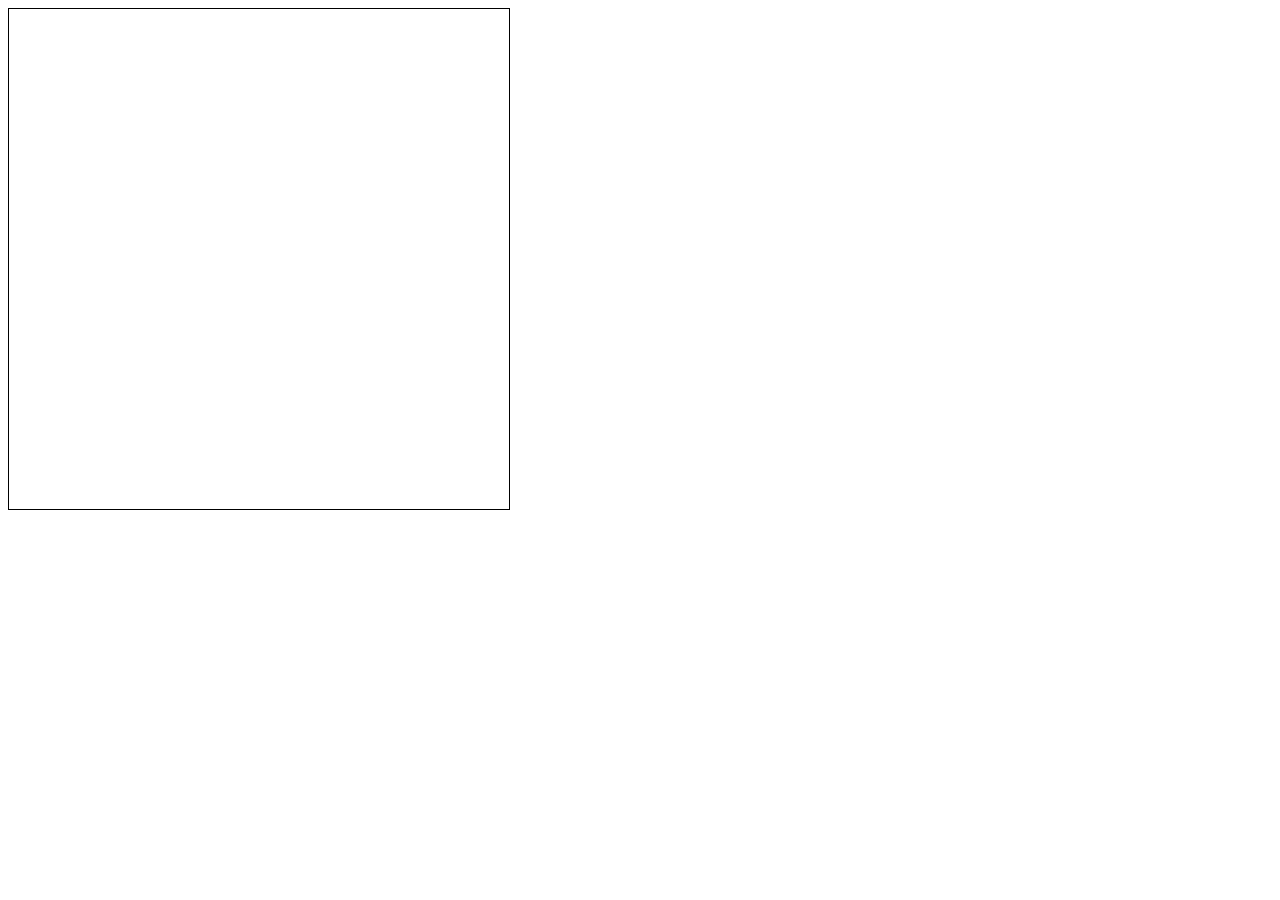
==== unstableChat/index.html @ 62a2ee93 "Subindo projeto pro GitHub" ====
<!DOCTYPE html>
<html lang="en">
<head>
    <meta charset="UTF-8">
    <meta http-equiv="X-UA-Compatible" content="IE=edge">
    <meta name="viewport" content="width=device-width, initial-scale=1.0">
    <link rel="shortcut icon" href="static/favicon.png" type="image/x-icon">
    <link rel="stylesheet" href="css/style.css">
    <title>unstableChat</title>
</head>
<body>

<div class="container">
    <div class="chat">

    </div>
</div>
    
</body>
</html>
---- unstableChat/css/style.css ----
.container {
    width: 500px;
    height: 500px;
    border: 1px solid black;
    
}
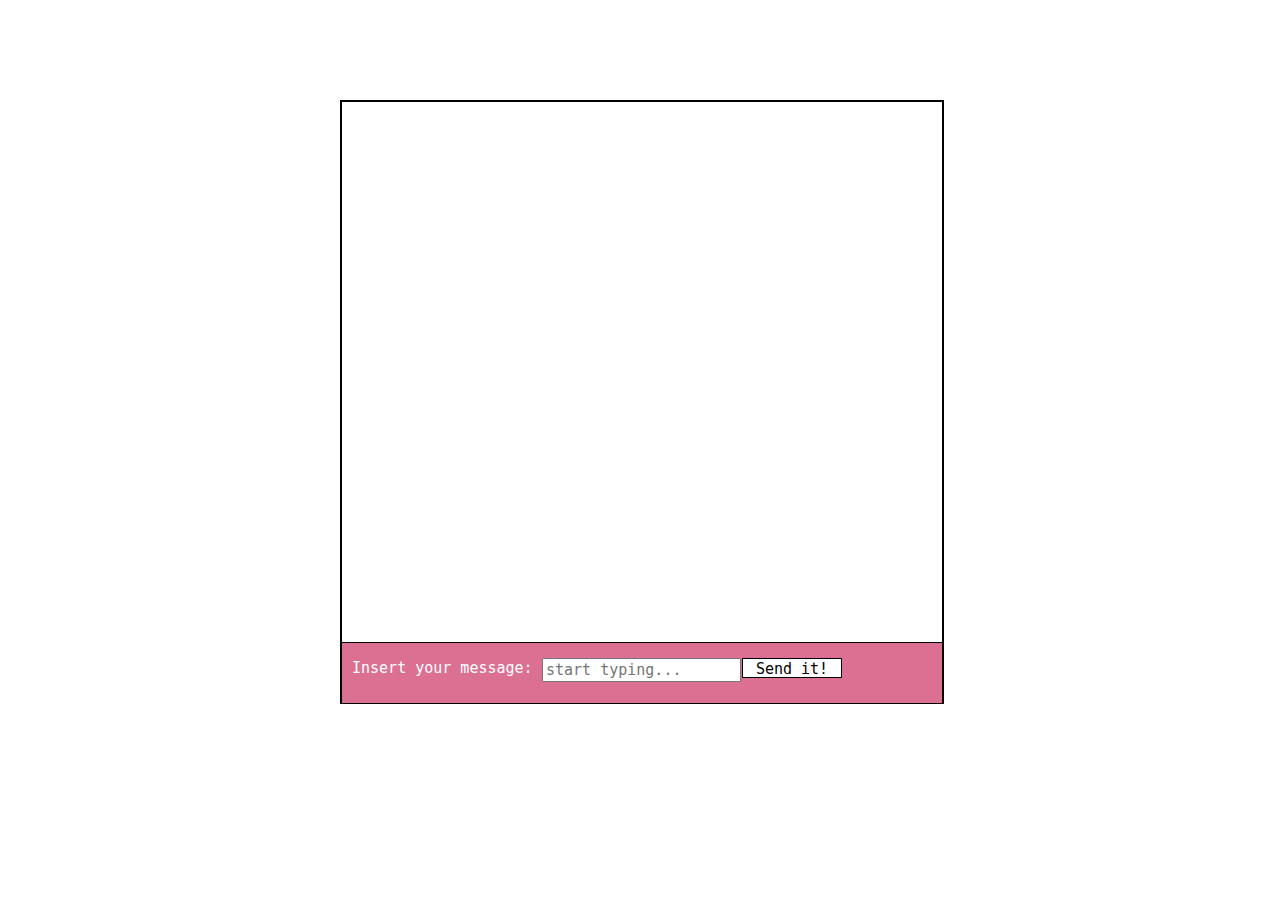
==== commit 973c3426: "Layout de chat, tentando implementar algumas regras de negócio" ====
--- a/unstableChat/index.html
+++ b/unstableChat/index.html
@@ -11,10 +11,21 @@
 <body>
 
 <div class="container">
+    <div class="message_box">
+        <div class="inner_message">
+        </div>
+    </div>    
     <div class="chat">
-
+        <div class="insert_box">
+            <span id="input_msg" >Insert your message: </span>
+            <input type="text" name="message" id="input_box" placeholder="start typing...">
+            <button name="data" id="send_msg">Send it!</button>
+        </div>
     </div>
 </div>
-    
+
+
+<script src="js/scripts.js"></script>
+
 </body>
 </html>--- a/unstableChat/css/style.css
+++ b/unstableChat/css/style.css
@@ -1,7 +1,82 @@
 .container {
-    width: 500px;
-    height: 500px;
-    border: 1px solid black;
-    
+    position: relative;
+    margin: auto;
+    margin-top: 100px;
+    width: 600px;
+    height: 600px;
+
 }
 
+.chat {
+    position: absolute;
+    width: 100%;
+    height: 100%;
+    border: 2px solid black;
+
+}
+
+.message_box {
+    position: absolute;
+    width: 100%;
+    height: 100%;
+    border: 2px solid black;
+
+}
+
+.insert_box {
+    position: absolute;
+    width: 100%;
+    height: 10%;
+    border-bottom: 1px solid black;
+    border-top: 1px solid black;
+    margin-top: 540px;
+    background-color: palevioletred;
+
+}
+
+.current_message {
+    position: absolute;
+
+}
+
+#input_msg {
+    position: absolute;
+    margin-top: 16px;
+    margin-left: 10px;
+    font-size: 15px;
+    font-family: monospace;
+    color: white;
+    width: auto;
+
+}
+
+#input_box {
+    position: absolute;
+    top: 15px;
+    left: 200px;
+    width: 1;
+    font-size: 15px;
+    font-family: monospace;
+    color: black;
+
+}
+
+#send_msg {
+    position: absolute;
+    top: 15px;
+    left: 400px;
+    width: 1;
+    font-size: 15px;
+    font-family: monospace;
+    color: black;
+    background-color: white;
+    width: 100px;
+    height: 20px;
+    border: 1px solid black;
+
+}
+
+.inner_message {
+    color: red;
+
+}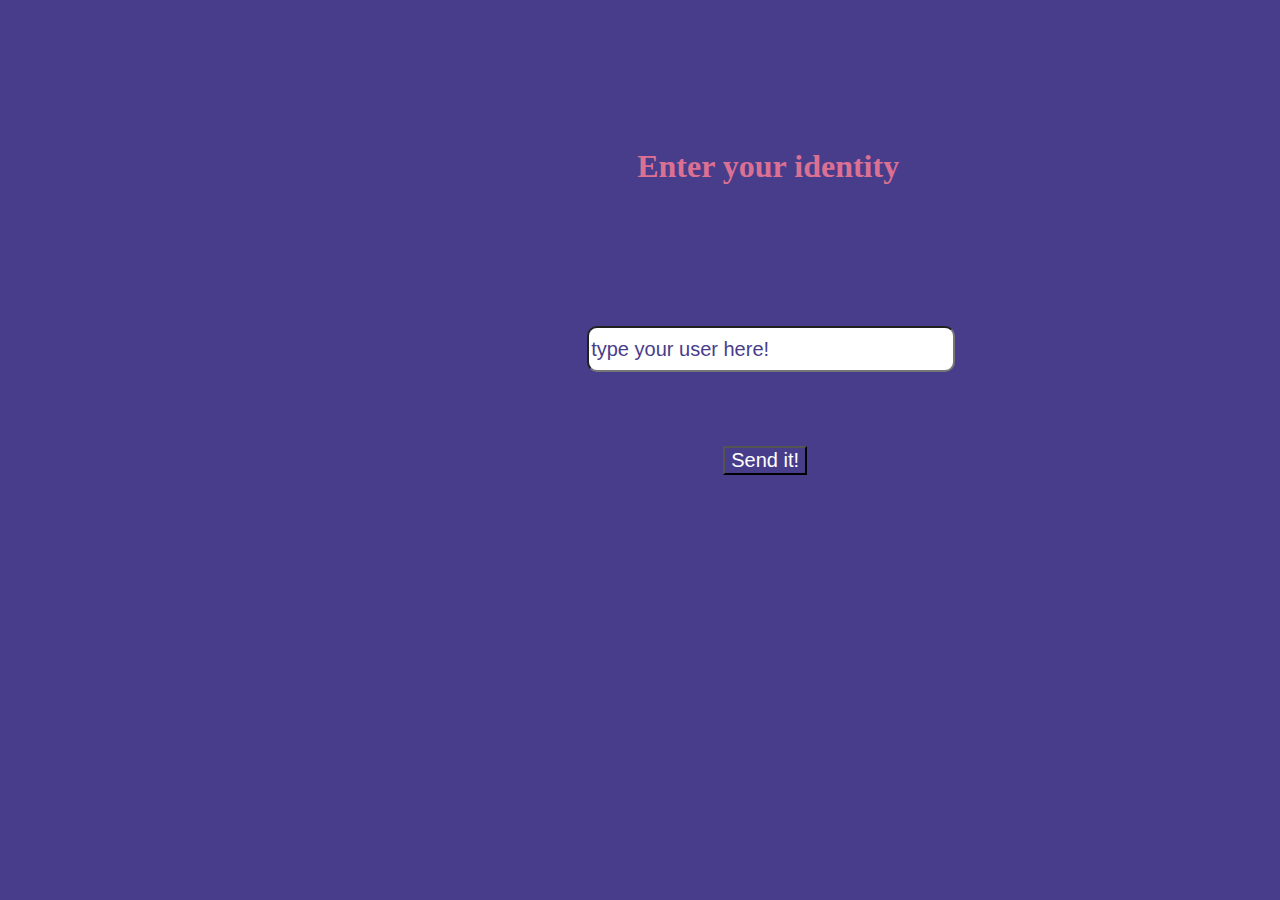
==== commit a99b87d9: "Adicionando página de login, validando sessão, armazenando mensagens no db" ====
--- a/unstableChat/index.html
+++ b/unstableChat/index.html
@@ -5,27 +5,23 @@
     <meta http-equiv="X-UA-Compatible" content="IE=edge">
     <meta name="viewport" content="width=device-width, initial-scale=1.0">
     <link rel="shortcut icon" href="static/favicon.png" type="image/x-icon">
-    <link rel="stylesheet" href="css/style.css">
+    <link rel="stylesheet" href="css/style_index.css">
+    <script src="https://ajax.googleapis.com/ajax/libs/jquery/3.5.1/jquery.min.js"></script>
     <title>unstableChat</title>
 </head>
 <body>
 
 <div class="container">
-    <div class="message_box">
-        <div class="inner_message">
-        </div>
-    </div>    
-    <div class="chat">
-        <div class="insert_box">
-            <span id="input_msg" >Insert your message: </span>
-            <input type="text" name="message" id="input_box" placeholder="start typing...">
-            <button name="data" id="send_msg">Send it!</button>
-        </div>
-    </div>
+    <form id="login_form" method="post" action="./login.php">
+        <label id="label_login" for="login"><h1>Enter your identity</h1></label>
+        <input type="text" name="userName" id="login_input" placeholder="type your user here!">
+        <span id="feedback_message"></span>
+        <input type="submit" id="submit_login" value="Send it!">
+    </form>
 </div>
 
 
-<script src="js/scripts.js"></script>
+<script src="js/scripts_index.js"></script>
 
 </body>
 </html>--- a/unstableChat/css/style_index.css
+++ b/unstableChat/css/style_index.css
@@ -0,0 +1,59 @@
+body {
+    background-color: darkslateblue;
+}
+
+.container {
+    position: relative;
+    margin: auto;
+    margin-left: 30%;
+    margin-top: 10%;
+}
+
+#login_form {
+    height: 500px;
+    width: 500px;
+}   
+
+#label_login {
+    position: absolute;
+    margin-left: 250px;
+    color: palevioletred;
+}
+
+#login_input::placeholder{
+    color: darkslateblue;
+    font-size: 20px;
+    margin-left: 10px;
+}
+
+#login_input {
+    position: relative;
+    font-size: 20px;
+    margin-left: 200px;
+    margin-top: 200px;
+    width: 360px;
+    height: 40px;
+    color: darkslateblue;
+    border-radius: 10px;
+}
+
+#login_input:required {
+    background-color: rgb(61, 40, 245);
+}
+
+#feedback_message {
+    position: absolute;
+    margin-top: 10px;
+    margin-left: 12.6rem;
+    color: white;
+}
+
+#submit_login {
+    position: absolute;
+    font-size: 20px;
+    top: 20rem;
+    left: 21rem;
+    background-color: darkslateblue;
+    color: white;
+}
+
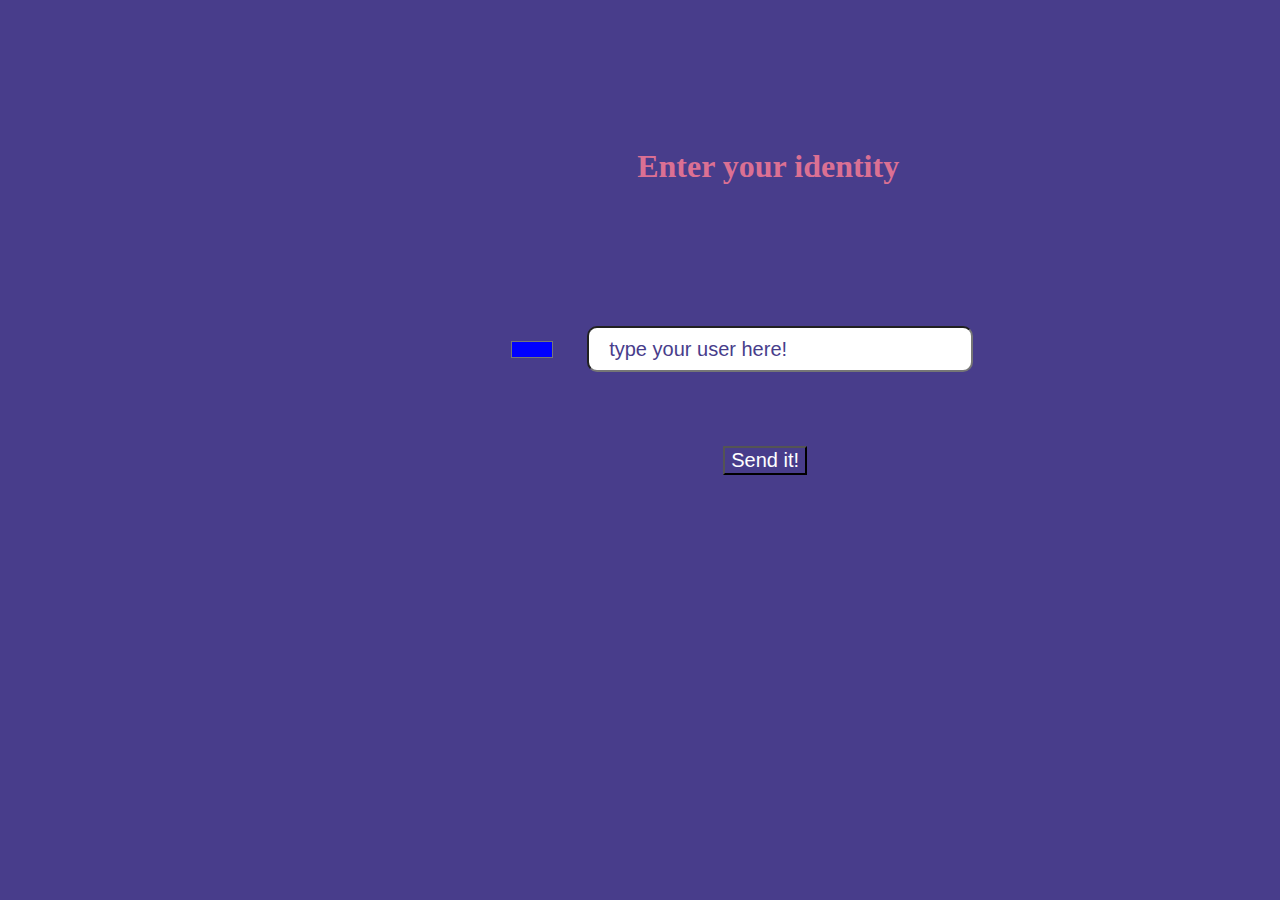
==== commit 1b25ff42: "Adicionando seleção de cor ao menu de login" ====
--- a/unstableChat/index.html
+++ b/unstableChat/index.html
@@ -17,6 +17,7 @@
         <input type="text" name="userName" id="login_input" placeholder="type your user here!">
         <span id="feedback_message"></span>
         <input type="submit" id="submit_login" value="Send it!">
+        <input type="color" id="colorpicker" value="#0000ff">
     </form>
 </div>
 
--- a/unstableChat/css/style_index.css
+++ b/unstableChat/css/style_index.css
@@ -23,7 +23,7 @@
 #login_input::placeholder{
     color: darkslateblue;
     font-size: 20px;
-    margin-left: 10px;
+    padding-left: 0px;
 }
 
 #login_input {
@@ -35,6 +35,8 @@
     height: 40px;
     color: darkslateblue;
     border-radius: 10px;
+    padding-left: 20px;
+
 }
 
 #login_input:required {
@@ -57,3 +59,11 @@
     color: white;
 }
 
+#colorpicker {
+    position: absolute;
+    left: 120px;
+    bottom: 263px;
+    background-color: darkslateblue;
+    border: none;
+}
+
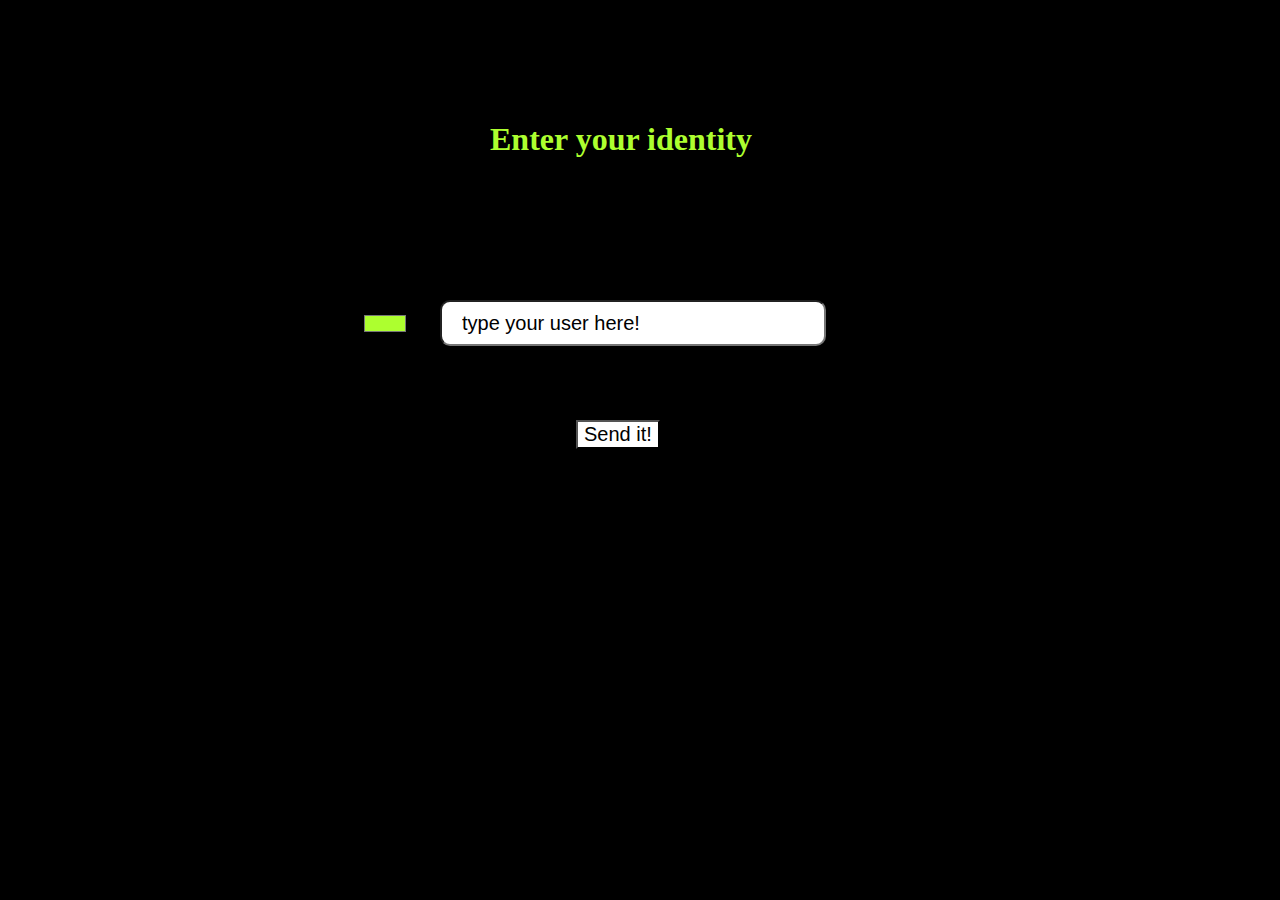
==== commit 6c6b1db9: "Ajustando css" ====
--- a/unstableChat/index.html
+++ b/unstableChat/index.html
@@ -15,12 +15,11 @@
     <form id="login_form" method="post" action="./login.php">
         <label id="label_login" for="login"><h1>Enter your identity</h1></label>
         <input type="text" name="userName" id="login_input" placeholder="type your user here!">
-        <span id="feedback_message"></span>
+        <span class="feedback_message"></span>
         <input type="submit" id="submit_login" value="Send it!">
-        <input type="color" id="colorpicker" value="#0000ff">
+        <input type="color" id="colorpicker" value="#ADFF2F">
     </form>
 </div>
-
 
 <script src="js/scripts_index.js"></script>
 
--- a/unstableChat/css/style_index.css
+++ b/unstableChat/css/style_index.css
@@ -1,12 +1,14 @@
 body {
-    background-color: darkslateblue;
+    background-color: black;
 }
 
 .container {
     position: relative;
     margin: auto;
-    margin-left: 30%;
-    margin-top: 10%;
+    margin-top: 100px;
+    padding-right: 200px;
+    width: 600px;
+    height: 600px;
 }
 
 #login_form {
@@ -17,11 +19,11 @@
 #label_login {
     position: absolute;
     margin-left: 250px;
-    color: palevioletred;
+    color: greenyellow;
 }
 
 #login_input::placeholder{
-    color: darkslateblue;
+    color: black;
     font-size: 20px;
     padding-left: 0px;
 }
@@ -33,7 +35,7 @@
     margin-top: 200px;
     width: 360px;
     height: 40px;
-    color: darkslateblue;
+    color: black;
     border-radius: 10px;
     padding-left: 20px;
 
@@ -43,11 +45,12 @@
     background-color: rgb(61, 40, 245);
 }
 
-#feedback_message {
+.feedback_message {
     position: absolute;
     margin-top: 10px;
     margin-left: 12.6rem;
-    color: white;
+    color: whitesmoke;
+    width: 300px;
 }
 
 #submit_login {
@@ -55,15 +58,74 @@
     font-size: 20px;
     top: 20rem;
     left: 21rem;
-    background-color: darkslateblue;
-    color: white;
+    background-color: white;
+    color: black;
 }
 
 #colorpicker {
     position: absolute;
     left: 120px;
-    bottom: 263px;
-    background-color: darkslateblue;
+    top: 210px;
+    background-color: black;
     border: none;
 }
 
+#pass_form {
+    height: 500px;
+    width: 500px;
+}   
+
+#label_pwd {
+    position: absolute;
+    margin-left: 250px;
+    color: greenyellow;
+}
+
+#pwd_input::placeholder{
+    color: black;
+    font-size: 20px;
+    padding-left: 0px;
+}
+
+#pwd_input {
+    position: relative;
+    font-size: 20px;
+    margin-left: 200px;
+    margin-top: 200px;
+    width: 360px;
+    height: 40px;
+    color: black;
+    border-radius: 10px;
+    padding-left: 20px;
+
+}
+
+#pwd_input:required {
+    background-color: rgb(61, 40, 245);
+}
+
+#submit_pwd {
+    position: absolute;
+    font-size: 20px;
+    top: 20rem;
+    left: 21rem;
+    background-color: white;
+    color: black;
+}
+
+
+@media only screen and (max-width: 600px) {
+
+    body {
+        background-color: lightblue;
+    }
+
+    #colorpicker {
+        position: absolute;
+        left: 120px;
+        bottom: 263px;
+        background-color: darkslateblue;
+        border: none;
+    }
+
+}